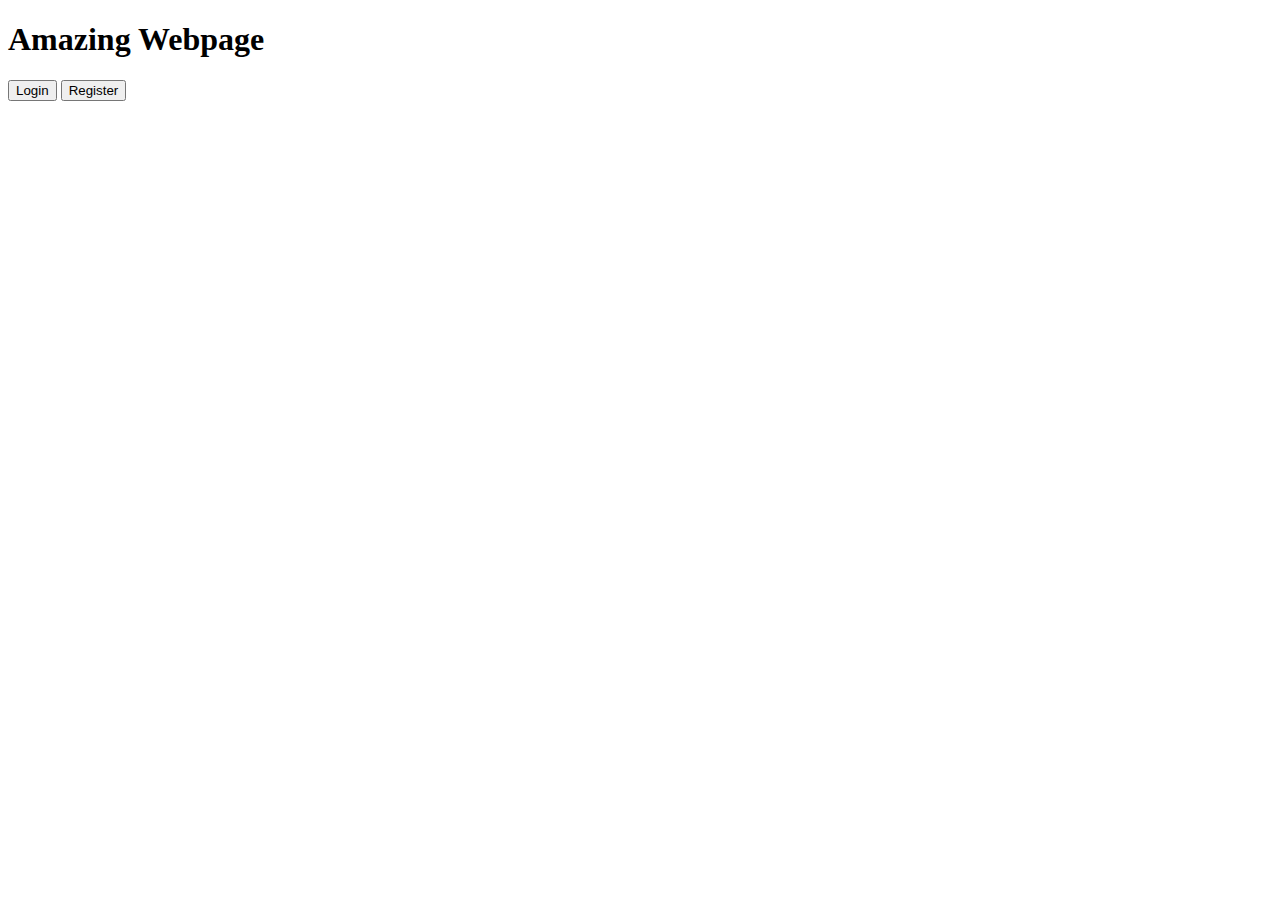
==== P18_Baigiamasis_Darbas/pages/mainpage.html @ 2311bcbe "baig darbas" ====
<!DOCTYPE html>
<html lang="en">
<head>
    
    <meta charset="UTF-8">
    <meta http-equiv="X-UA-Compatible" content="IE=edge">
    <meta name="viewport" content="width=device-width, initial-scale=1.0">
    <title>Amazing Webpage</title>
    <h1>Amazing Webpage</h1>

</head>
<body>


    <button id="login" class="login">Login</button>
    
    <button id="register" class="register">Register</button>

    <script src="../script/_script.js" defer></script>

</body>
</html>
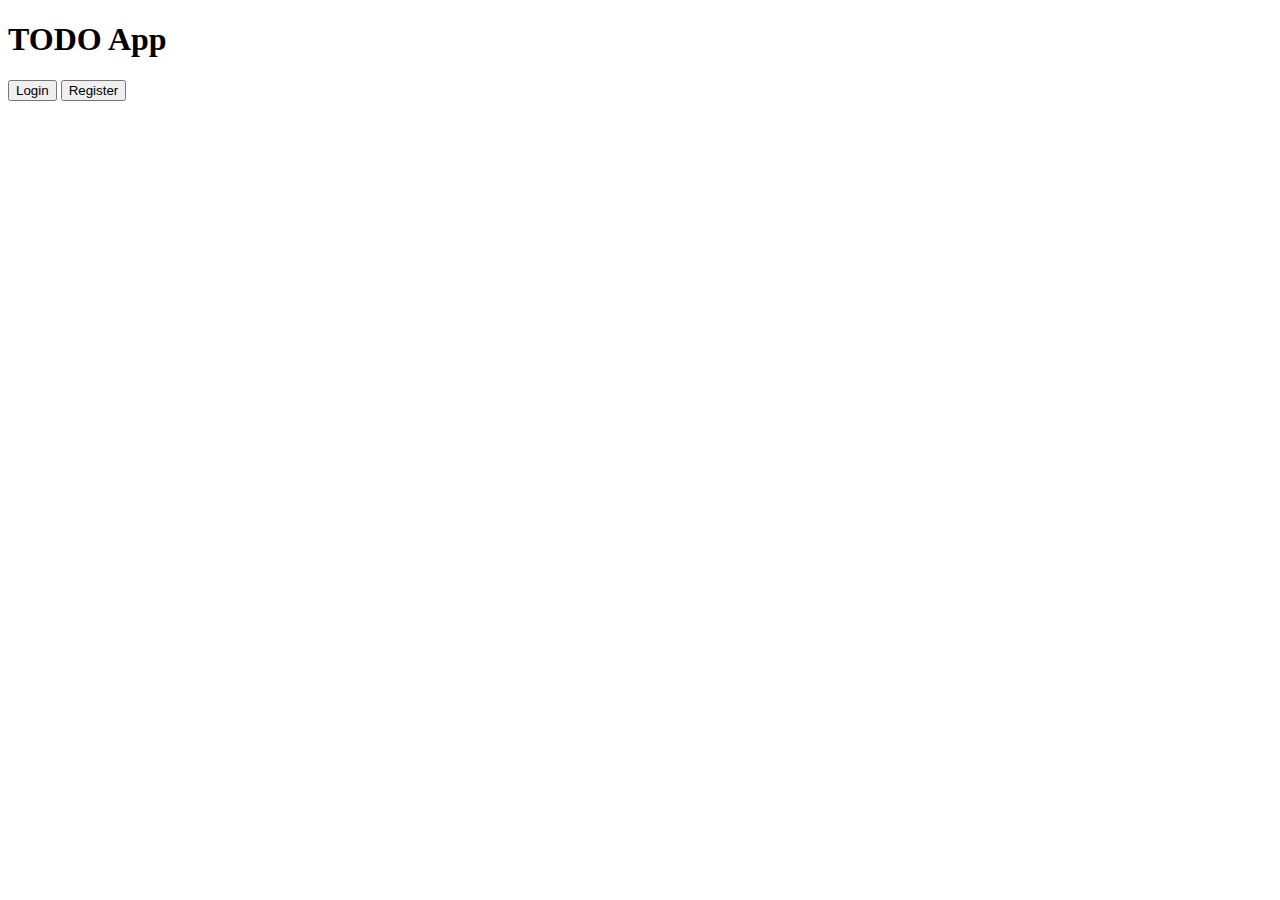
==== commit e4a24342: "Biagiamasis darbas 20221114 changes" ====
--- a/P18_Baigiamasis_Darbas/pages/mainpage.html
+++ b/P18_Baigiamasis_Darbas/pages/mainpage.html
@@ -5,8 +5,8 @@
     <meta charset="UTF-8">
     <meta http-equiv="X-UA-Compatible" content="IE=edge">
     <meta name="viewport" content="width=device-width, initial-scale=1.0">
-    <title>Amazing Webpage</title>
-    <h1>Amazing Webpage</h1>
+    <title>TODO App</title>
+    <h1>TODO App</h1>
 
 </head>
 <body>
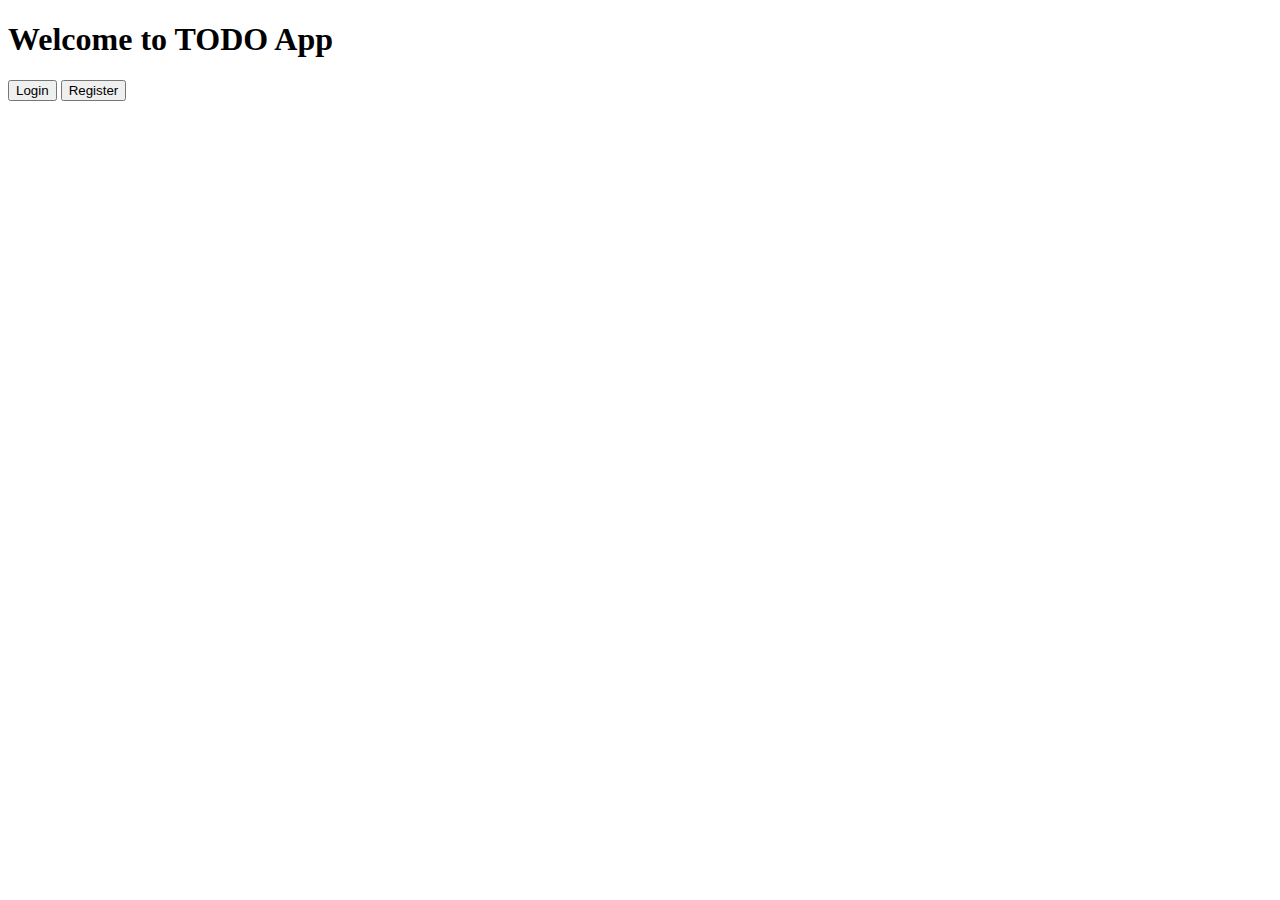
==== commit fde5bc0f: "todoapp" ====
--- a/P18_Baigiamasis_Darbas/pages/mainpage.html
+++ b/P18_Baigiamasis_Darbas/pages/mainpage.html
@@ -5,8 +5,8 @@
     <meta charset="UTF-8">
     <meta http-equiv="X-UA-Compatible" content="IE=edge">
     <meta name="viewport" content="width=device-width, initial-scale=1.0">
-    <title>TODO App</title>
-    <h1>TODO App</h1>
+    <title>Welcome to TODO App</title>
+    <h1>Welcome to TODO App</h1>
 
 </head>
 <body>
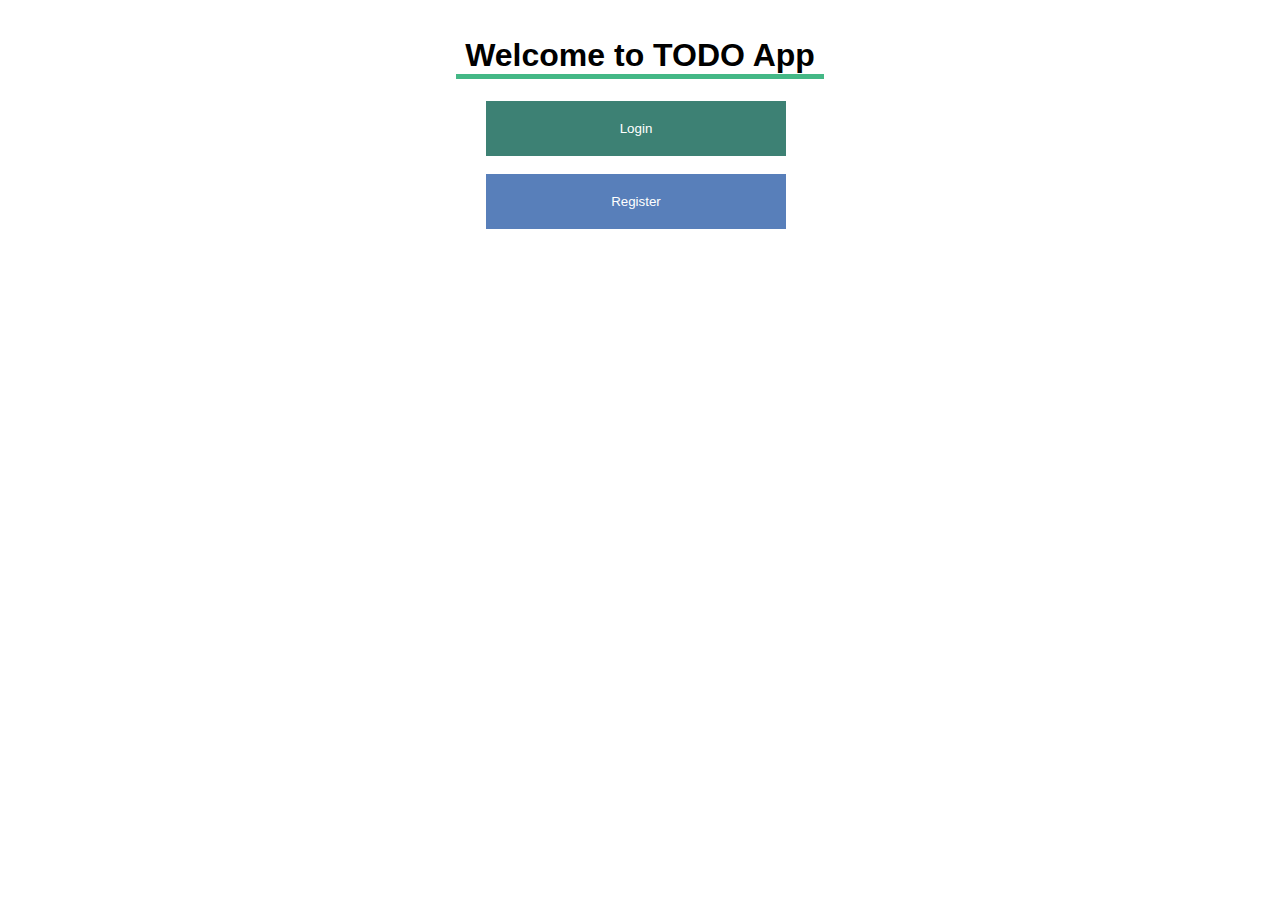
==== commit 2084c293: "css and login page edit" ====
--- a/P18_Baigiamasis_Darbas/pages/mainpage.html
+++ b/P18_Baigiamasis_Darbas/pages/mainpage.html
@@ -1,22 +1,21 @@
 <!DOCTYPE html>
 <html lang="en">
-<head>
-    
-    <meta charset="UTF-8">
-    <meta http-equiv="X-UA-Compatible" content="IE=edge">
-    <meta name="viewport" content="width=device-width, initial-scale=1.0">
+  <head>
+    <meta charset="UTF-8" />
+    <meta http-equiv="X-UA-Compatible" content="IE=edge" />
+    <meta name="viewport" content="width=device-width, initial-scale=1.0" />
+    <link rel="stylesheet" href="../css/style.css" />
     <title>Welcome to TODO App</title>
     <h1>Welcome to TODO App</h1>
-
-</head>
-<body>
-
-
-    <button id="login" class="login">Login</button>
-    
-    <button id="register" class="register">Register</button>
-
+  </head>
+  <body>
+    <div id="mainbtn" class="mainbtn">
+      <button id="login" class="login">Login</button>
+    </div>
+    <div id="mainbtn" class="mainbtn">
+    <br>
+      <button id="register" class="register">Register</button>
+    </div>
     <script src="../script/_script.js" defer></script>
-
-</body>
+  </body>
 </html>
--- a/P18_Baigiamasis_Darbas/css/style.css
+++ b/P18_Baigiamasis_Darbas/css/style.css
@@ -0,0 +1,289 @@
+.input,
+.todo-content {
+  border: 1px solid #ccc;
+  font-family: inherit;
+  font-size: inherit;
+  padding: 1px 6px;
+}
+
+.input-wrap {
+  position: relative;
+}
+.input-wrap .input {
+  position: absolute;
+  width: 100%;
+  left: 0;
+}
+.width-machine {
+  
+  padding: 0 1rem;
+}
+
+.todo-content {
+  display: block;
+  overflow: hidden;
+  min-height: 40px;
+  line-height: 20px;
+  padding: 16px 20px;
+  cursor: pointer;
+  width: 100%;
+  margin-bottom:10px;
+  opacity: 100;
+}
+
+
+.todo-content[contenteditable]:empty::before {
+  
+  color: gray;
+  margin-bottom:10px;
+
+}
+
+body {
+  font-family: "Heebo", sans-serif;
+  max-width: 400px;
+  margin: 0 auto;
+  padding: 1rem;
+}
+
+p strong {
+  display: block;
+}
+h1 {
+    align-items: center;
+  border-bottom: 5px solid #44b886;
+  text-align: center;
+}
+h2 {
+  border-bottom: 2px solid #44b886;
+  text-align: center;
+}
+
+.currentuser {
+    width: 100px;
+    margin-left: 30px;
+}
+
+.logout{
+    background-color: #409173;
+  color: white;
+  padding: 16px 20px;
+  border: none;
+  cursor: pointer;
+  width: 100%;
+  margin-bottom:10px;
+  opacity: 100;
+}
+
+body {font-family: Arial, Helvetica, sans-serif;}
+* {box-sizing: border-box;}
+
+/* Button used to open the contact form - fixed at the bottom of the page */
+.add {
+  background-color: #555;
+  color: white;
+  padding: 16px 20px;
+  border: none;
+  cursor: pointer;
+  opacity: 0.8;
+  bottom: 23px;
+  right: 28px;
+  width: 100%;
+}
+
+/* The popup form - hidden by default */
+.form-popup {
+  display: none;
+  bottom: 0;
+  right: 15px;
+  border: 3px solid #f1f1f1;
+  z-index: 9;
+}
+
+/* Add styles to the form container */
+.todo-form {
+  max-width: 300px;
+  padding: 10px;
+  background-color: white;
+}
+
+
+
+.content{
+    background-color: #ffffff;
+    color: black;
+    text-align: center;
+  border: none;
+  cursor: pointer;
+  width:100%;
+  list-style-type: none;
+  padding: 10px 10px;
+  opacity: 100;
+}
+
+
+.contenttitle{
+    background-color: #ffffff;
+    color: black;
+    text-align: center;
+  border: none;
+  cursor: pointer;
+  width:100%;
+  padding: 10px 10px;
+  opacity: 100;
+}
+
+.typediv{
+    background-color: #ffffff;
+    color: black;
+    text-align: center;
+  border: none;
+  cursor: pointer;
+  width:100%;
+  padding: 10px 10px;
+  opacity: 100;
+}
+
+.todo-task-type{
+    background-color: #63ada0;
+  color: white;
+  text-align: center;
+  justify-content: center;
+  border: none;
+  cursor: pointer;
+  width:100%;
+  opacity: 100;
+}
+
+.container{
+    height: 50px;
+    display: flex;
+    align-items: center;
+    justify-content: center;
+}
+
+.type{
+    background-color: #63ada0;
+    color: white;
+    text-align: center;
+    align-content: center;
+    border: none;
+    cursor: pointer;
+    width:300px;
+    padding: 20px 20px;
+    opacity: 100;
+}
+/* Set a style for the submit/login button */
+ .btn, .create {
+  background-color: #409173;
+  color: white;
+  padding: 16px 20px;
+  border: none;
+  cursor: pointer;
+  width: 100%;
+  margin-bottom:10px;
+  opacity: 100;
+}
+
+.tasktype {
+    
+    padding: 10px 20px;
+    border: none;
+    cursor: pointer;
+    width: 100%;
+    opacity: 100;
+}
+
+ .date {
+  
+  padding: 10px 20px;
+  border: none;
+  cursor: pointer;
+  align-content: center;
+  width: 100%;
+  margin: 20px ;
+  margin-bottom:10px;
+  opacity: 100;
+}
+
+.content{
+  padding: 10px 20px;
+  border: none;
+  cursor: pointer;
+  width: 100%;
+  opacity: 100;
+}
+
+/* Add a red background color to the cancel button */
+.close {
+    background-color: rgb(255, 106, 106);
+  }
+
+/* Add some hover effects to buttons */
+.todo-form, .btn:hover, .open-button:hover {
+  opacity: 1;
+}
+
+
+.todo-end-date{
+
+  border: 10px;
+  cursor: pointer;
+  align-items: center;
+  text-align: center;
+  width: 50%;
+  opacity: 100;
+}
+
+.datediv{
+padding: 10px 20px;
+  border: 10px;
+  cursor: pointer;
+  align-items: center;
+  align-content: center;
+  text-align: center;
+  width: auto;
+  
+  margin-bottom:10px;
+  opacity: 100;
+}
+
+.datetitle{
+    color: black;
+    text-align: center;
+    align-content: center;
+    border: none;
+    cursor: pointer;
+
+}
+
+.login {
+    background-color: #3d8174;
+    color: white;
+    text-align: center;
+    align-content: center;
+    border: none;
+    cursor: pointer;
+    width:300px;
+    padding: 20px 20px;
+    opacity: 100;
+}
+
+.register {
+    background-color: #587fba;
+    color: white;
+    text-align: center;
+    align-self:  center;
+    border: none;
+    cursor: pointer;
+    width:300px;
+    padding: 20px 20px;
+    opacity: 100;
+}
+
+.mainbtn{
+    align-items: center;
+    margin-left: 30px;
+}
+
+
